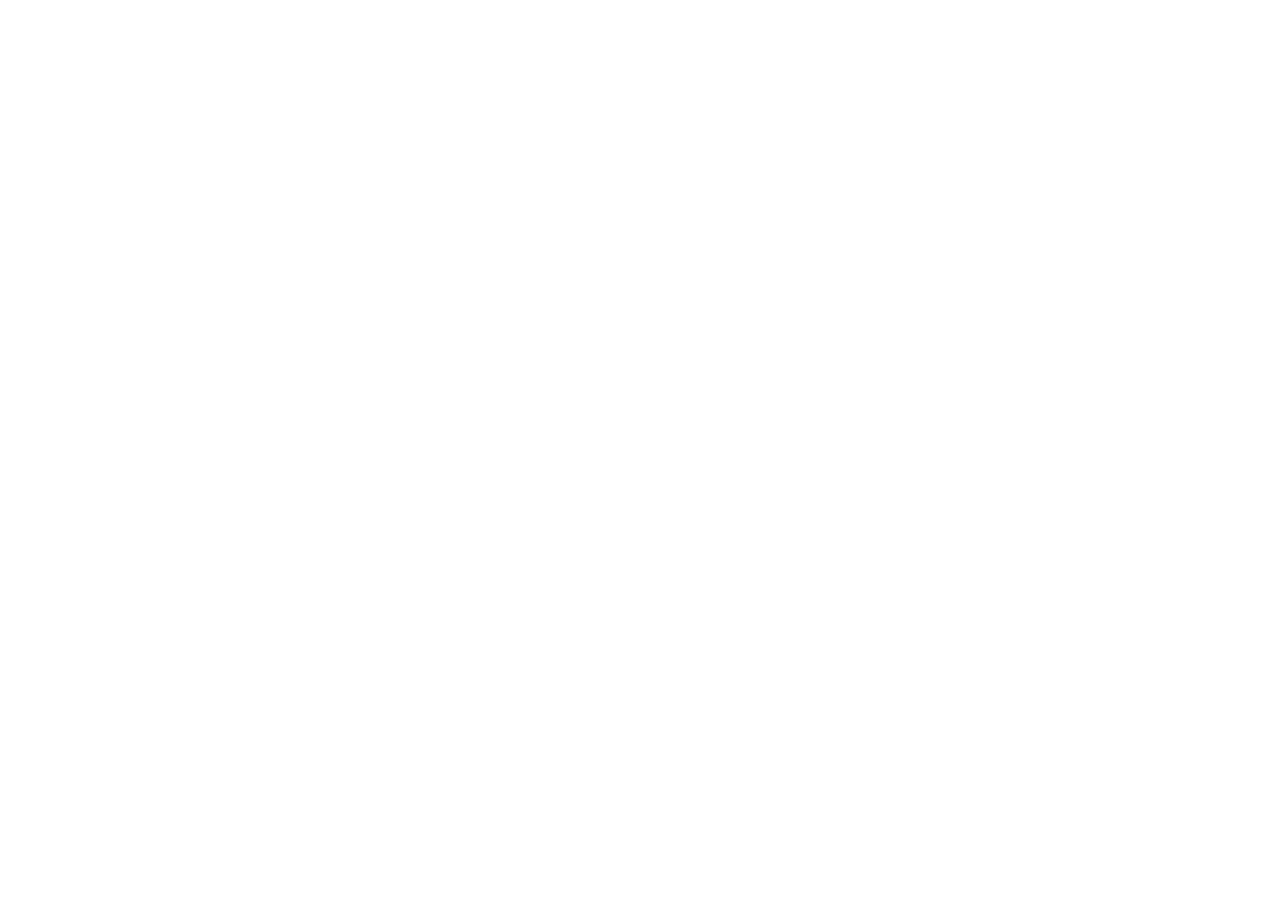
==== public/index.html @ 7f99afdc "responsive scrolling" ====
<html lang="en">
<head>
    <meta charset="UTF-8">
    <meta name="viewport" content="width=device-width, initial-scale=1.0">
    <title>SirSpiro's Links</title>
    <!-- -->
    <link rel="shortcut icon" href="/images/logo/Normal.png" type="image/x-icon">
    <!-- -->
    <link rel="stylesheet" href="/css/index.css">
    <!-- -->
    <script src="/scripts/global.js"></script>
    <script src="/scripts/scrolling-background.js"></script>
</head>
<body>
    <div id="content">
        
    </div>
    <script defer>
        window.onload = RestartScroll();
        window.addEventListener("resize", () => { RestartScroll(); });
        window.addEventListener("orientationchange", () => { RestartScroll(); } );

        function RestartScroll() {
            console.log("Page Loaded, Resized, or Orientation Changed");
            StopScroll(document.getElementById("content"));
            if(IsPortrait()) return StartScroll(document.getElementById("content"),0,1);
            StartScroll(document.getElementById("content"),1,0);
        }
    </script>
</body>
</html>
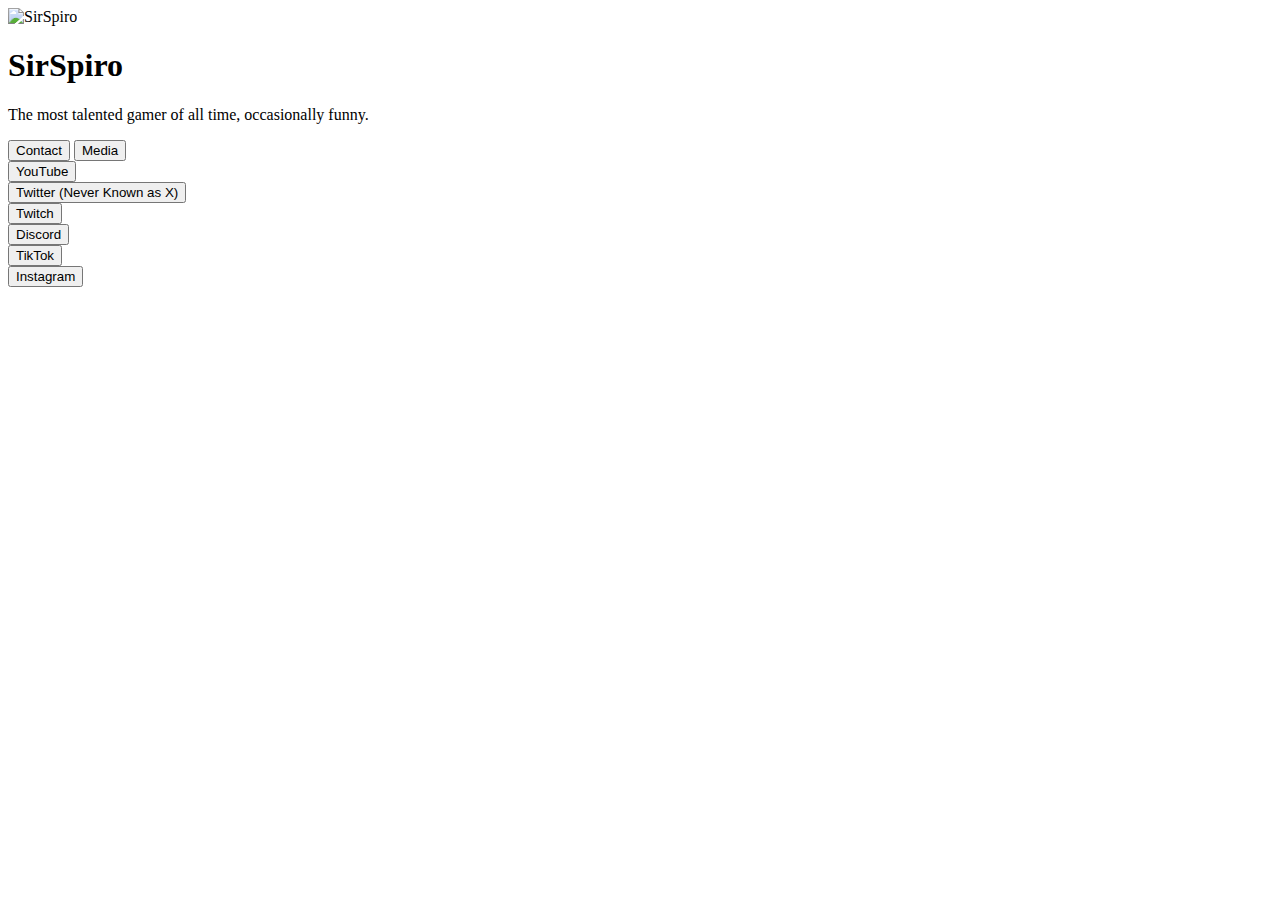
==== commit 6ec00b93: "prepare links" ====
--- a/public/index.html
+++ b/public/index.html
@@ -13,7 +13,51 @@
 </head>
 <body>
     <div id="content">
-        
+        <div id="main">
+            <div>
+                <!-- Title Area -->
+                <img src="" alt="SirSpiro">
+                <span>
+                    <h1 class="name-header">SirSpiro</h1>
+                    <!-- SVG Verified Badge -->
+                </span>
+                <p class="description-header">The most talented gamer of all time, occasionally funny.</p>
+                <span class="social-icons">
+                    <!-- SVG YT -->
+                    <!-- SVG X -->
+                    <!-- SVG TTV -->
+                    <!-- SVG DIS -->
+                </span>
+                <span class="contact-buttons">
+                    <button>Contact</button>
+                    <button><!-- Disabled -->Media</button>
+                </span>
+            </div>
+            <div>
+                <!-- YT -->
+                <button class="social"><span>YouTube</span></button>
+            </div>
+            <div>
+                <!-- X / Twitter -->
+                <button class="social"><span>Twitter (Never Known as X)</span></button>
+            </div>
+            <div>
+                <!-- Twitch -->
+                <button class="social"><span>Twitch</span></button>
+            </div>
+            <div>
+                <!-- Discord -->
+                <button class="social"><span>Discord</span></button>
+            </div>
+            <div>
+                <!-- TikTok -->
+                <button class="social"><span>TikTok</span></button>
+            </div>
+            <div>
+                <!-- Instagram -->
+                <button class="social"><span>Instagram</span></button>
+            </div>
+        </div>
     </div>
     <script defer>
         window.onload = RestartScroll();
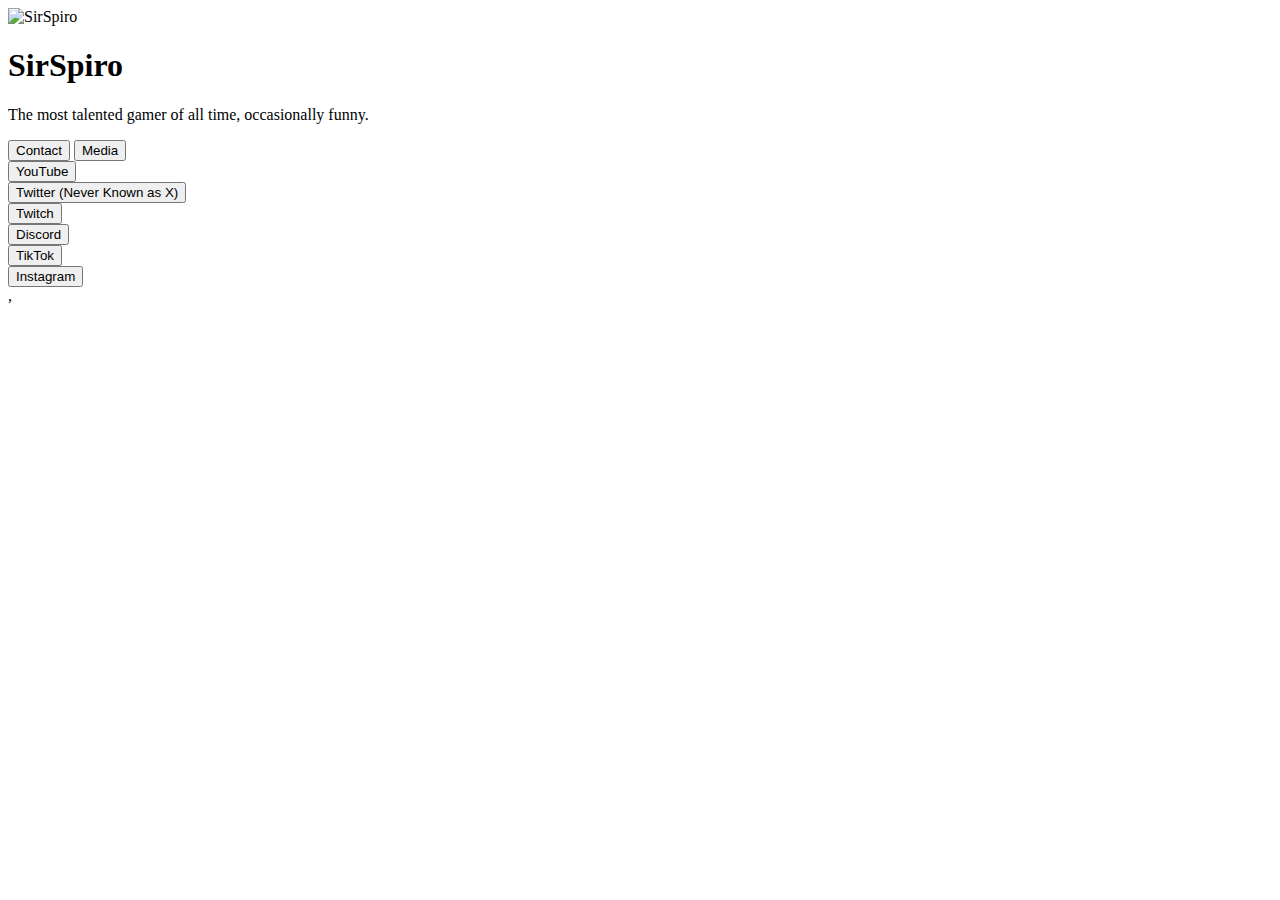
==== commit 44db60e7: "start styling" ====
--- a/public/index.html
+++ b/public/index.html
@@ -13,24 +13,29 @@
 </head>
 <body>
     <div id="content">
+        <div id="background"></div>
         <div id="main">
             <div>
-                <!-- Title Area -->
-                <img src="" alt="SirSpiro">
-                <span>
-                    <h1 class="name-header">SirSpiro</h1>
-                    <!-- SVG Verified Badge -->
-                </span>
-                <p class="description-header">The most talented gamer of all time, occasionally funny.</p>
-                <span class="social-icons">
-                    <!-- SVG YT -->
-                    <!-- SVG X -->
-                    <!-- SVG TTV -->
-                    <!-- SVG DIS -->
-                </span>
+                <div class="social-title-area">
+                    <!-- Title Area -->
+                    <img class="logo-header" src="/images/logo/Normal.jpg" alt="SirSpiro">
+                    <div class="social-content">
+                        <span>
+                            <h1 class="name-header">SirSpiro</h1>
+                            <!-- SVG Verified Badge -->
+                        </span>
+                        <p class="description-header">The most talented gamer of all time, occasionally funny.</p>
+                        <span class="social-icons">
+                            <!-- SVG YT -->
+                            <!-- SVG X -->
+                            <!-- SVG TTV -->
+                            <!-- SVG DIS -->
+                        </span>
+                    </div>
+                </div>
                 <span class="contact-buttons">
-                    <button>Contact</button>
-                    <button><!-- Disabled -->Media</button>
+                    <button class="contact">Contact</button>
+                    <button class="contact"><!-- Disabled -->Media</button>
                 </span>
             </div>
             <div>
@@ -66,10 +71,10 @@
 
         function RestartScroll() {
             console.log("Page Loaded, Resized, or Orientation Changed");
-            StopScroll(document.getElementById("content"));
-            if(IsPortrait()) return StartScroll(document.getElementById("content"),0,1);
-            StartScroll(document.getElementById("content"),1,0);
+            StopScroll(document.getElementById("background"));
+            if(IsPortrait()) return StartScroll(document.getElementById("background"),0,1);
+            StartScroll(document.getElementById("background"),1,0);
         }
     </script>
 </body>
-</html>+</html>,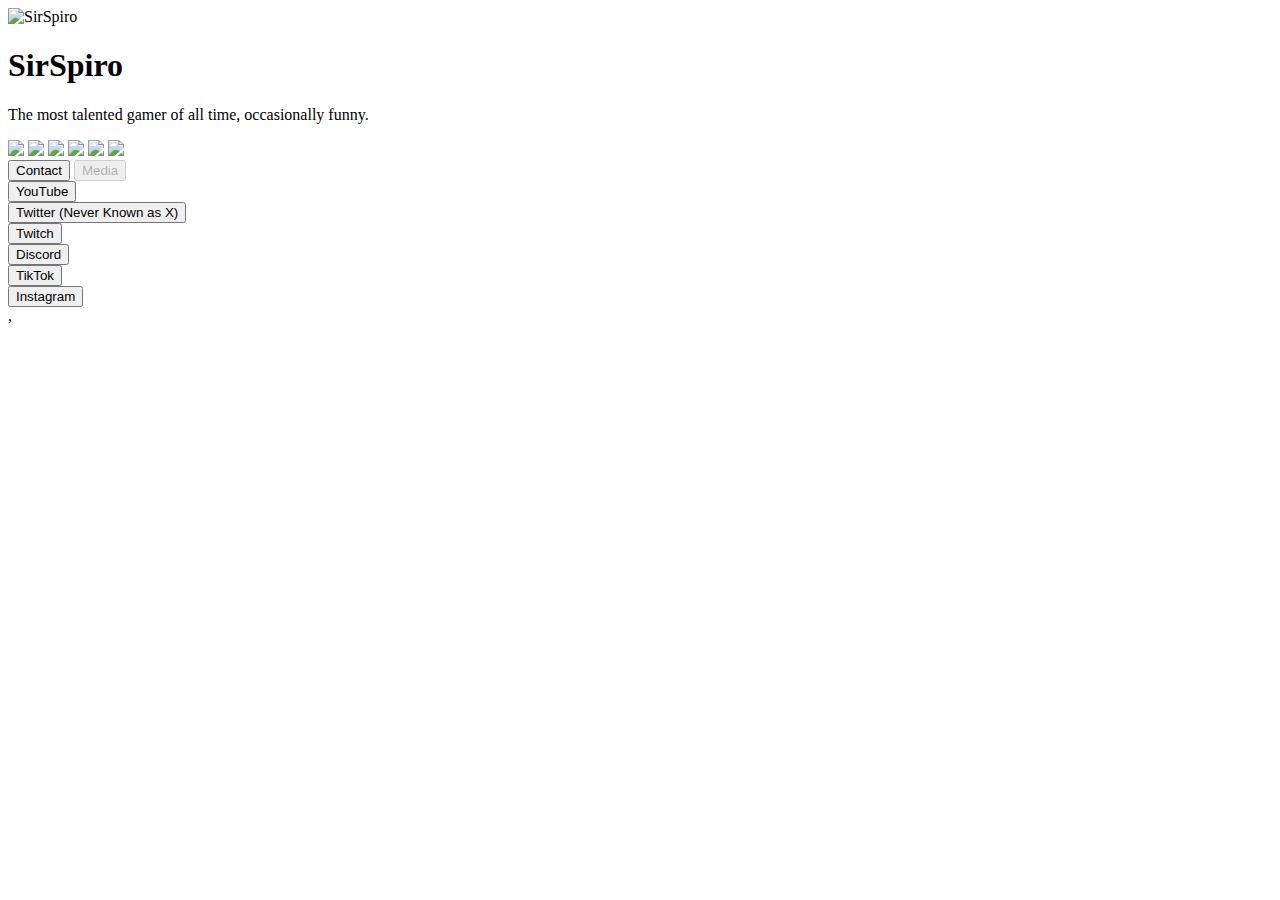
==== commit dfdc5be5: "lol im done" ====
--- a/public/index.html
+++ b/public/index.html
@@ -10,6 +10,8 @@
     <!-- -->
     <script src="/scripts/global.js"></script>
     <script src="/scripts/scrolling-background.js"></script>
+    <!-- ADOBE FONTS -->
+    <link rel="stylesheet" href="https://use.typekit.net/mvm1xjb.css">
 </head>
 <body>
     <div id="content">
@@ -20,47 +22,48 @@
                     <!-- Title Area -->
                     <img class="logo-header" src="/images/logo/Normal.jpg" alt="SirSpiro">
                     <div class="social-content">
-                        <span>
+                        <span type="desktop" class="name-area">
                             <h1 class="name-header">SirSpiro</h1>
-                            <!-- SVG Verified Badge -->
+                            <img class="verified-badge" src="/images/social/Verfied.png" hidden>
                         </span>
-                        <p class="description-header">The most talented gamer of all time, occasionally funny.</p>
+                        <p class="description-header" type="desktop">The most talented gamer of all time, occasionally funny.</p>
                         <span class="social-icons">
-                            <!-- SVG YT -->
-                            <!-- SVG X -->
-                            <!-- SVG TTV -->
-                            <!-- SVG DIS -->
+                            <a href=""><img class="social-icon" src="/images/social/YouTube.png" onclick="GoTo(`https://sirspi.ro/yt`)"></a>
+                            <img class="social-icon" src="/images/social/Twitter.png" onclick="GoTo(`https://sirspi.ro/x`)">
+                            <img class="social-icon" src="/images/social/Twitch.png" onclick="GoTo(`https://sirspi.ro/ttv`)">
+                            <img class="social-icon" src="/images/social/Discord.png" onclick="GoTo(`https://sirspi.ro/discord`)">
+                            <img class="social-icon" src="/images/social/TikTok.png" onclick="GoTo(`https://sirspi.ro/tiktok`)">
+                            <img class="social-icon" src="/images/social/Instagram.png" onclick="GoTo(`https://sirspi.ro/ig`)">
                         </span>
                     </div>
                 </div>
                 <span class="contact-buttons">
-                    <button class="contact">Contact</button>
-                    <button class="contact"><!-- Disabled -->Media</button>
+                    <button class="contact" onclick="GoTo(`mailto:me@sirspiro.com`)">Contact</button>
+                    <button class="contact" disabled>Media</button>
                 </span>
             </div>
             <div>
-                <!-- YT -->
-                <button class="social"><span>YouTube</span></button>
+                <button class="social" onclick="GoTo(`https://sirspi.ro/yt`)"><span>YouTube</span></button>
             </div>
             <div>
                 <!-- X / Twitter -->
-                <button class="social"><span>Twitter (Never Known as X)</span></button>
+                <button class="social" onclick="GoTo(`https://sirspi.ro/x`)"><span>Twitter (Never Known as X)</span></button>
             </div>
             <div>
                 <!-- Twitch -->
-                <button class="social"><span>Twitch</span></button>
+                <button class="social" onclick="GoTo(`https://sirspi.ro/ttv`)"><span>Twitch</span></button>
             </div>
             <div>
                 <!-- Discord -->
-                <button class="social"><span>Discord</span></button>
+                <button class="social" onclick="GoTo(`https://sirspi.ro/discord`)"><span>Discord</span></button>
             </div>
             <div>
                 <!-- TikTok -->
-                <button class="social"><span>TikTok</span></button>
+                <button class="social" onclick="GoTo(`https://sirspi.ro/tiktok`)"><span>TikTok</span></button>
             </div>
             <div>
                 <!-- Instagram -->
-                <button class="social"><span>Instagram</span></button>
+                <button class="social" onclick="GoTo(`https://sirspi.ro/ig`)"><span>Instagram</span></button>
             </div>
         </div>
     </div>
@@ -76,5 +79,6 @@
             StartScroll(document.getElementById("background"),1,0);
         }
     </script>
+    <script src="" defer></script>
 </body>
 </html>,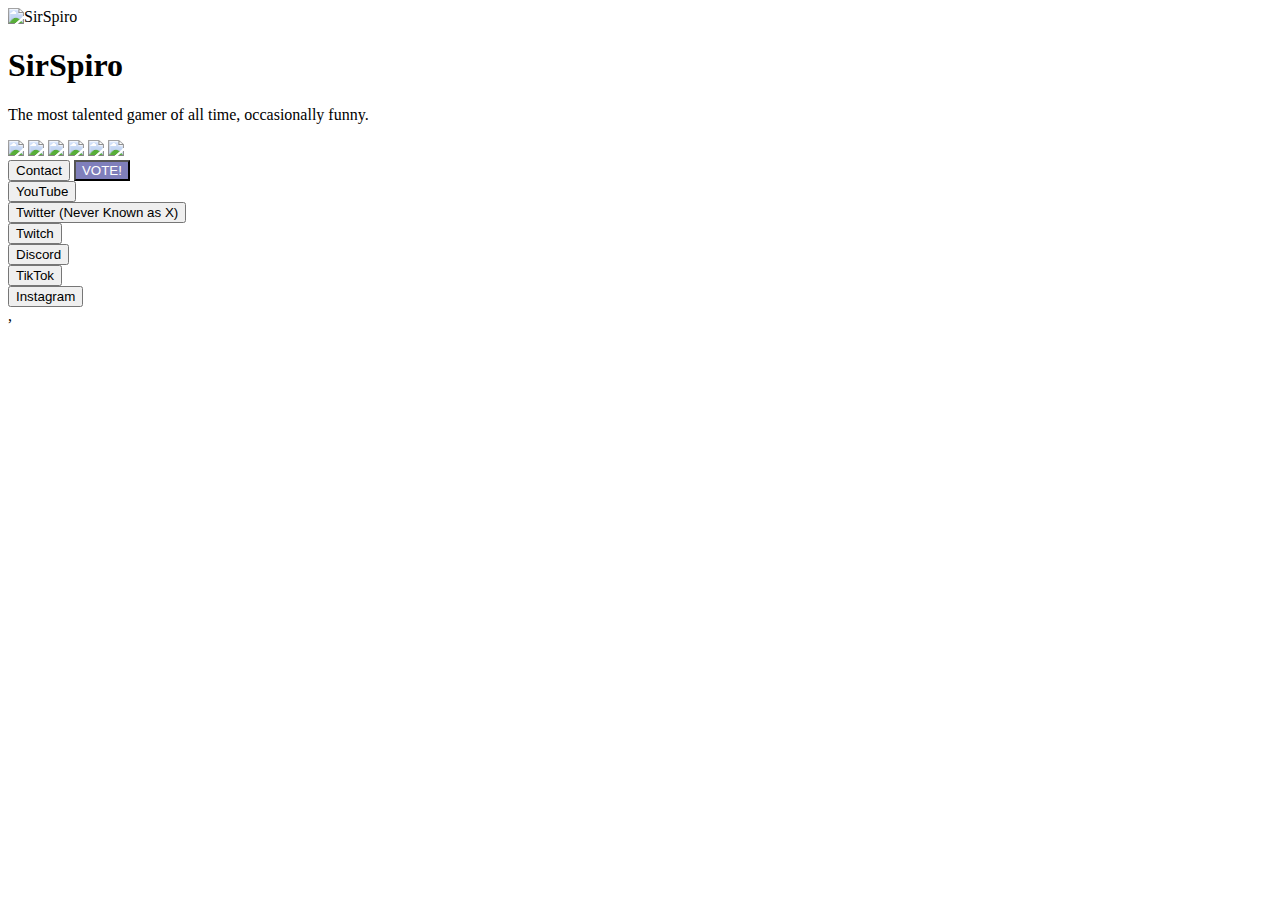
==== commit b93ccdfc: "temporary vote button" ====
--- a/public/index.html
+++ b/public/index.html
@@ -39,7 +39,8 @@
                 </div>
                 <span class="contact-buttons">
                     <button class="contact" onclick="GoTo(`mailto:me@sirspiro.com`)">Contact</button>
-                    <button class="contact" disabled>Media</button>
+                    <button class="contact" onclick="GoTo(`https://sirspi.ro/vote`)" style="background-color:rgba(0,0,120,0.5);color:white;">VOTE!</button>
+                    <button class="contact" disabled hidden>Media</button>
                 </span>
             </div>
             <div>
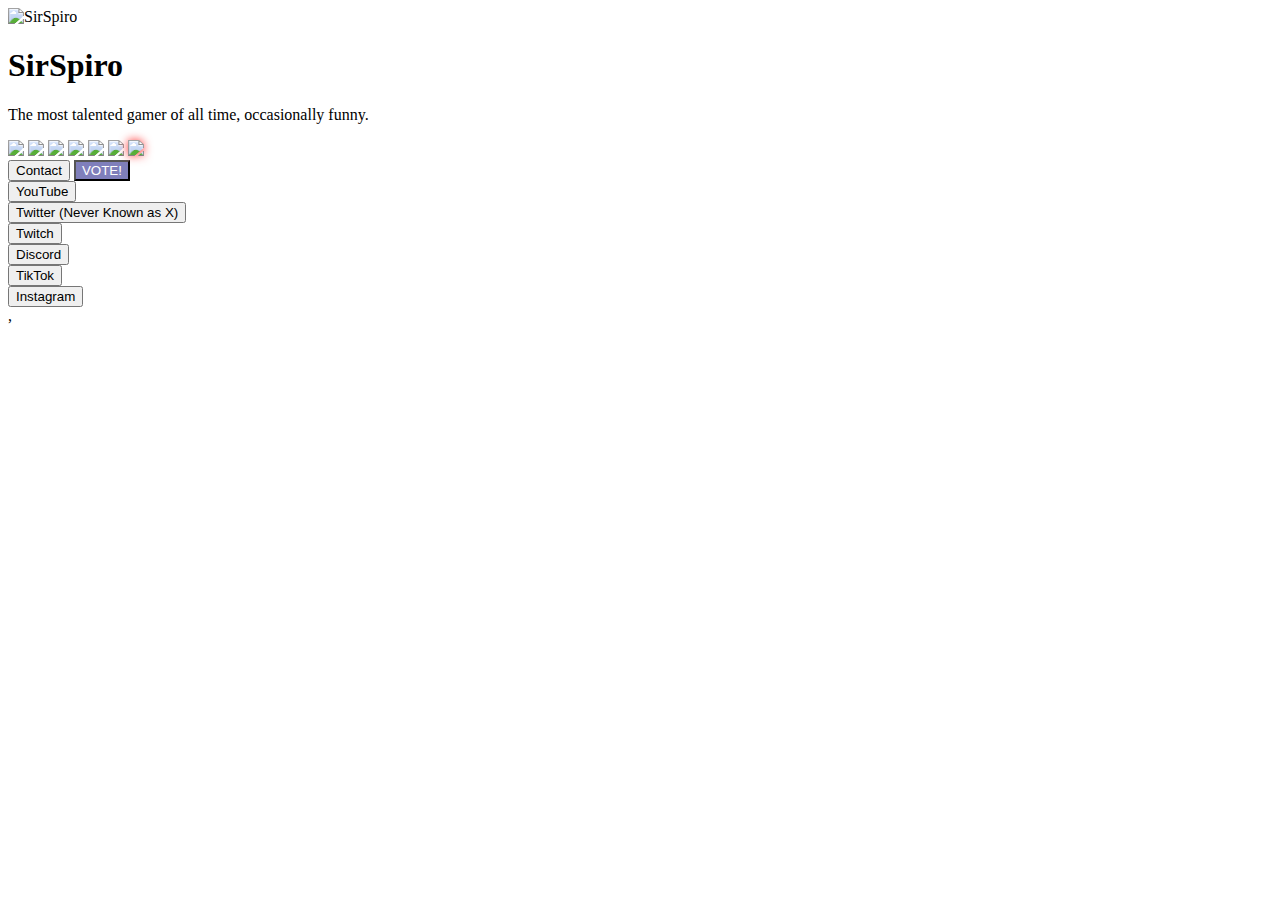
==== commit c1aac0a9: "temp vote button" ====
--- a/public/index.html
+++ b/public/index.html
@@ -34,6 +34,7 @@
                             <img class="social-icon" src="/images/social/Discord.png" onclick="GoTo(`https://sirspi.ro/discord`)">
                             <img class="social-icon" src="/images/social/TikTok.png" onclick="GoTo(`https://sirspi.ro/tiktok`)">
                             <img class="social-icon" src="/images/social/Instagram.png" onclick="GoTo(`https://sirspi.ro/ig`)">
+                            <img class="social-icon" src="/images/social/Vote.png" onclick="GoTo(`https://sirspi.ro/vote`)" style="filter:drop-shadow(0px 0px 5px rgba(255,0,0,0.8))">
                         </span>
                     </div>
                 </div>
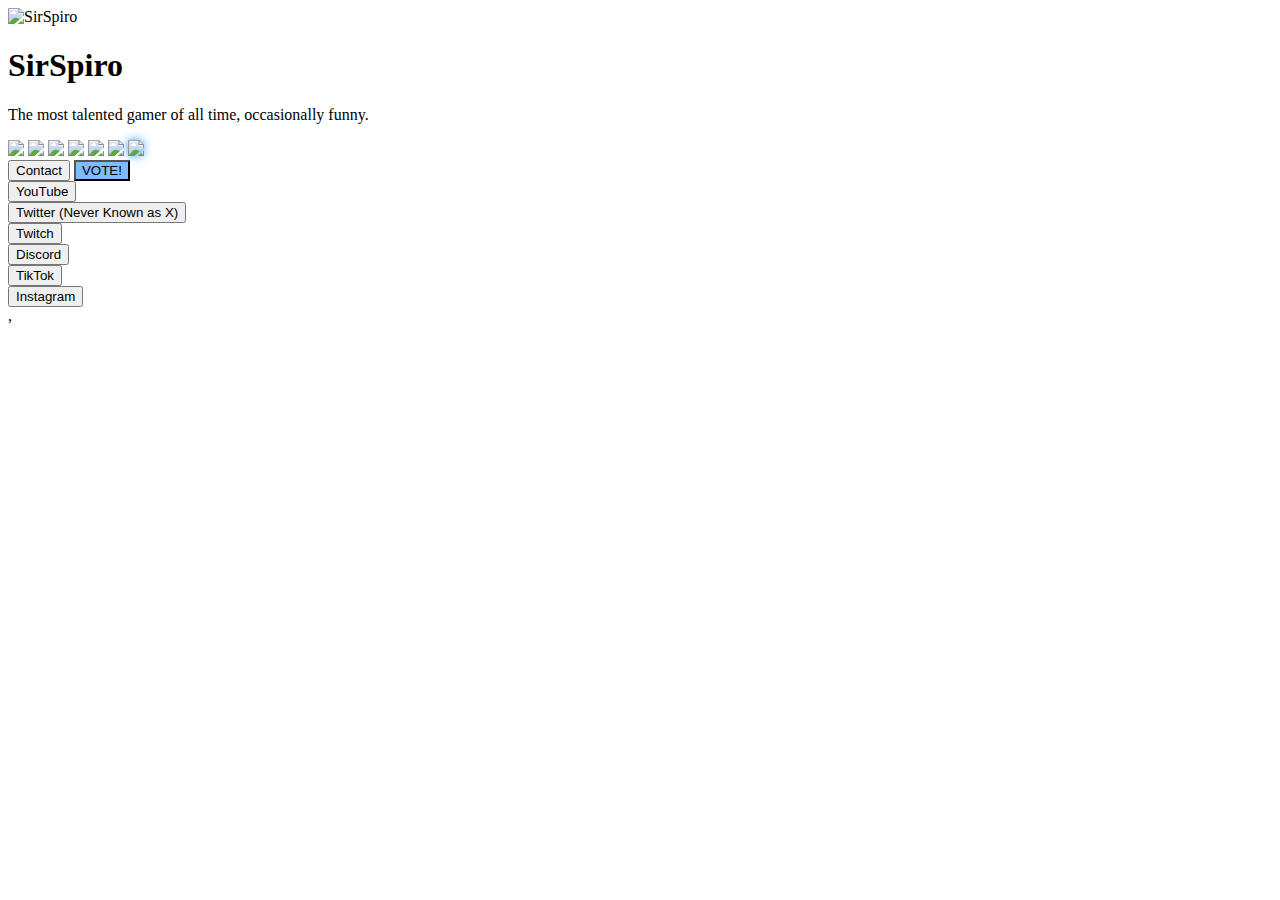
==== commit 76d8bb00: "update vote colors" ====
--- a/public/index.html
+++ b/public/index.html
@@ -34,13 +34,13 @@
                             <img class="social-icon" src="/images/social/Discord.png" onclick="GoTo(`https://sirspi.ro/discord`)">
                             <img class="social-icon" src="/images/social/TikTok.png" onclick="GoTo(`https://sirspi.ro/tiktok`)">
                             <img class="social-icon" src="/images/social/Instagram.png" onclick="GoTo(`https://sirspi.ro/ig`)">
-                            <img class="social-icon" src="/images/social/Vote.png" onclick="GoTo(`https://sirspi.ro/vote`)" style="filter:drop-shadow(0px 0px 5px rgba(255,0,0,0.8))">
+                            <img class="social-icon" src="/images/social/Vote.png" onclick="GoTo(`https://sirspi.ro/vote`)" style="filter:drop-shadow(0px 0px 5px rgba(0,120,255,0.8))">
                         </span>
                     </div>
                 </div>
                 <span class="contact-buttons">
                     <button class="contact" onclick="GoTo(`mailto:me@sirspiro.com`)">Contact</button>
-                    <button class="contact" onclick="GoTo(`https://sirspi.ro/vote`)" style="background-color:rgba(0,0,120,0.5);color:white;">VOTE!</button>
+                    <button class="contact" onclick="GoTo(`https://sirspi.ro/vote`)" style="background-color:rgba(0,120,255,0.5);">VOTE!</button>
                     <button class="contact" disabled hidden>Media</button>
                 </span>
             </div>
